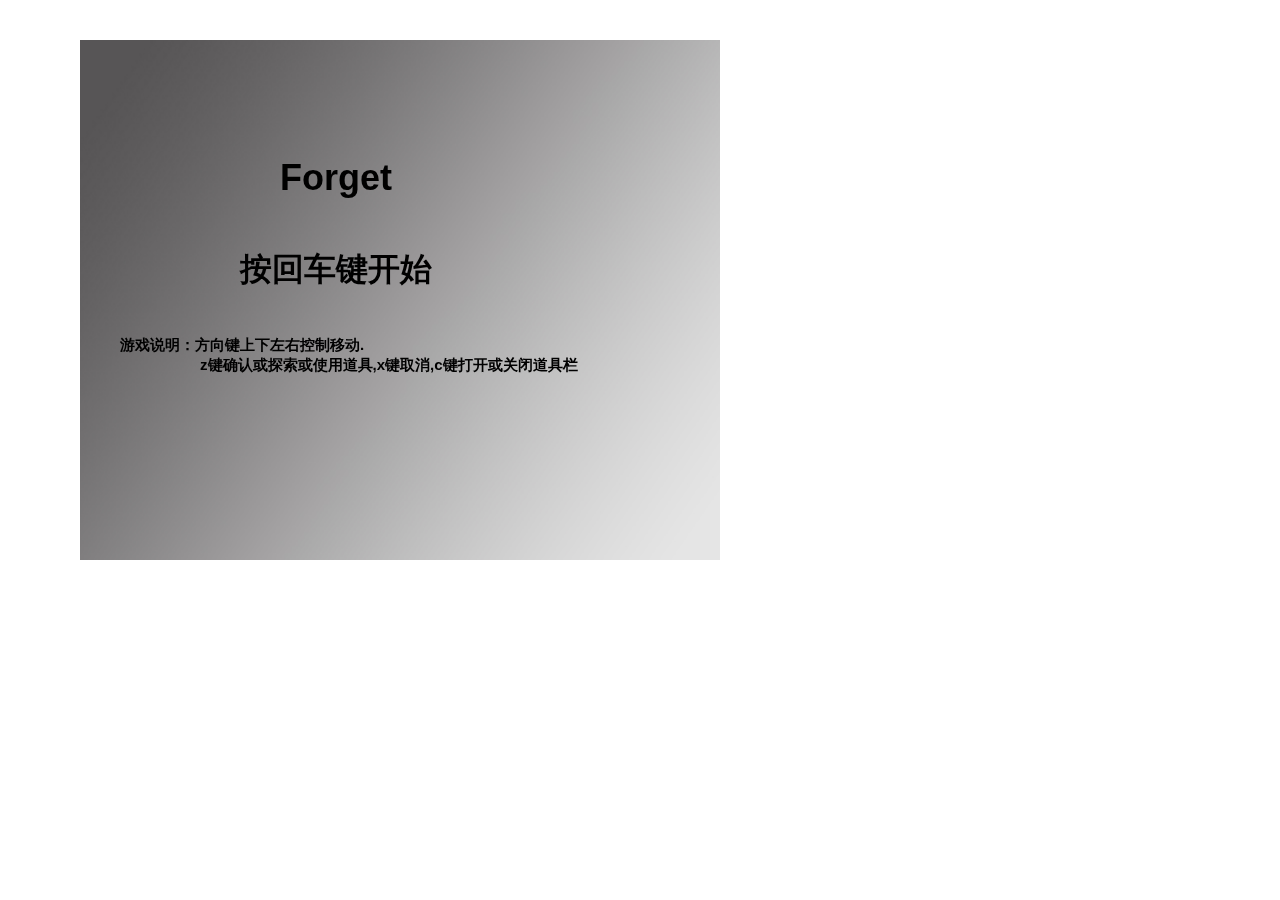
==== game/index.html @ 80d32aec "上传游戏" ====
<!DOCTYPE html>
<html>
<head>
<meta http-equiv="Content-Type" content="text/html; charset=utf-8" />
<title>无标题文档</title>
<style>

#item
{
	background-image:url(images/textbg.jpg);
	position:absolute;
	left:160px;
	top:120px;	
	width:480px;
	height:160px;
	opacity: 0;
	font-size:16px;
}

#item tr
{
	width:480px;
	height:40px;
}
#item td
{
	width:120px;
	height:40px;
	text-align:center;
}


#gameCanvas
{
	position:absolute;
	left:80px;
	top:40px;
}

#information
{
	background-image:url(images/textbg.jpg);
	position:absolute;
	left:200px;
	top:400px;	
	width:400px;
	height:80px;
	opacity: 0;
}

#information p
{
	position:absolute;
	left : 20px;
	width: 360px;
	height : 20px;
	font-size:16px;
	margin:0px;
}

.information1
{
	color:#F00
}

.information2
{
	color:#000;
}

#information p:nth-child(1)
{
	top:10px;
}
#information p:nth-child(2)
{
	top:50px;
}

#prompt
{
	background-image:url(images/textbg.jpg);
	position:absolute;
	left:320px;
	top:300px;	
	width:160px;
	height:70px;
	opacity: 0;
}
#prompt p
{
	position:absolute;
	left:20px;
	width:120px;
	height:20px;
	font-size:12px;
	text-align:center;
	margin:0px;
}

#prompt p:nth-child(1){ top:10px;
}

#prompt p:nth-child(2){ top:30px;
}

#prompt p:nth-child(3){ top:50px;
}

#Iteminformation
{
	background-image:url(images/textbg.jpg);
	position:absolute;
	left:200px;
	top:400px;	
	width:400px;
	height:80px;
	opacity: 0;
	font-size:16px;
}
#Iteminformation p
{
	position:absolute;
	top:10px;
	left : 20px;
	width: 360px;
	height : 20px;
	font-size:16px;
	margin: 0px;
}


</style>
</head>
<div id="wrap">
<canvas id="gameCanvas">
</canvas>
<div id = 'item'>
	<table id = 'itemtable'>
		<tr>
        	<td></td><td></td><td></td><td></td>
        </tr>
        <tr>
        	<td></td><td></td><td></td><td></td>
        </tr>
        <tr>
        	<td></td><td></td><td></td><td></td>
        </tr>
         <tr>
        	<td></td><td></td><td></td><td></td>
        </tr>
    </table>  
</div>
<div id = 'prompt'> </div>
<div id = 'information'></div>
<div id = 'Iteminformation'></div>
</div>
<body>
</body>
<script type='text/javascript' src="HTMLGame.js"></script>
<script type='text/javascript' src='jquery-2.1.1.min.js'></script>
<script type='text/javascript' src="game.js"></script>
<script type='text/javascript' src="map.js"></script>
<script type='text/javascript' src="event.js"></script>
<script type='text/javascript' src="ItemList.js"></script>
<script>
</script>
</html>
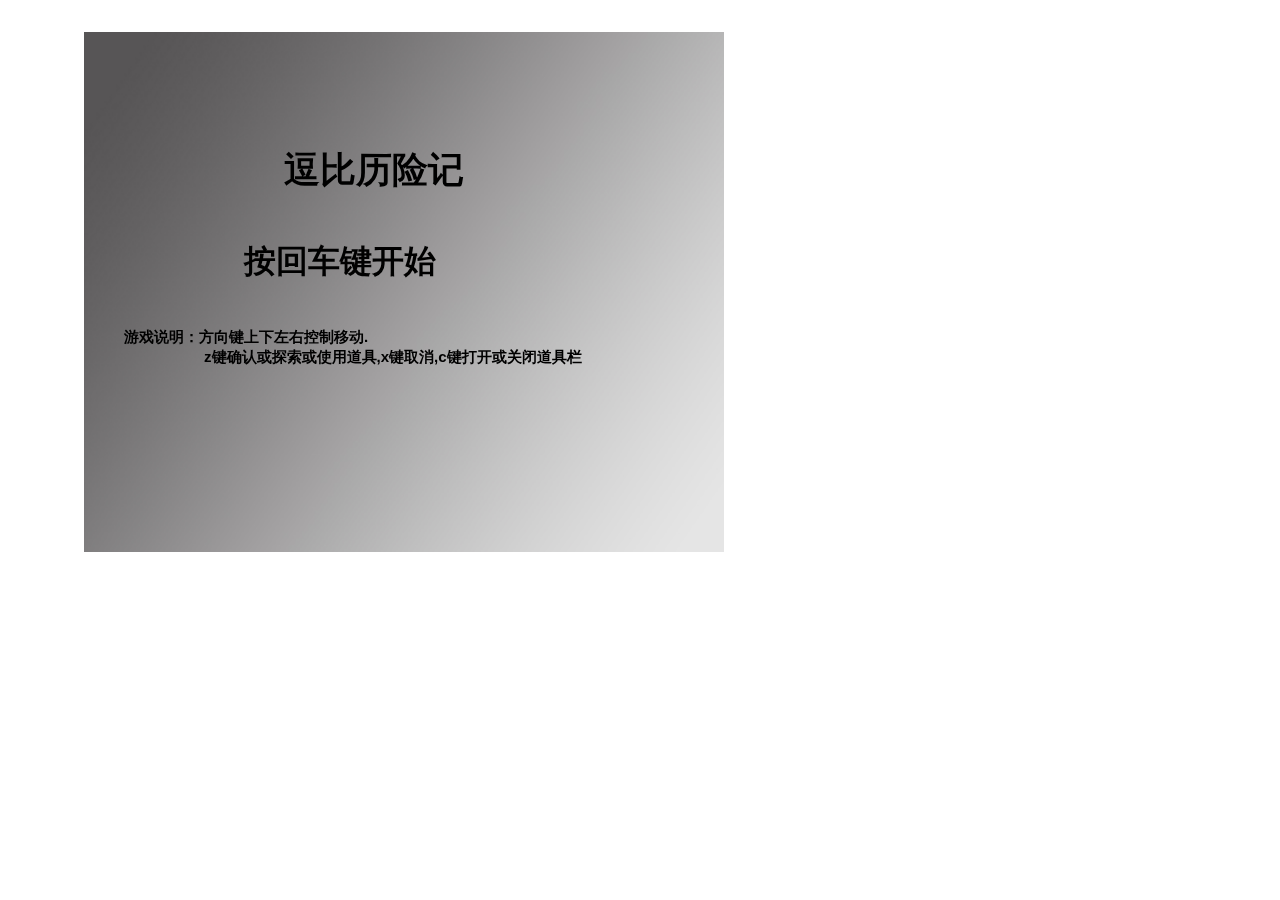
==== commit 4e70ad17: "人物添加" ====
--- a/game/index.html
+++ b/game/index.html
@@ -7,7 +7,7 @@
 
 #item
 {
-	background-image:url(images/textbg.jpg);
+	background-image:url(images/bdtext.png);
 	position:absolute;
 	left:160px;
 	top:120px;	
@@ -33,13 +33,22 @@
 #gameCanvas
 {
 	position:absolute;
+	left:84px;
+	top:32px;
+}
+
+#backgroundCanvas
+{
+	position:absolute;
 	left:80px;
 	top:40px;
+	width:640px;
+	height:520px;
 }
 
 #information
 {
-	background-image:url(images/textbg.jpg);
+	background-image:url(images/bdtext.png);
 	position:absolute;
 	left:200px;
 	top:400px;	
@@ -79,7 +88,7 @@
 
 #prompt
 {
-	background-image:url(images/textbg.jpg);
+	background-image:url(images/bdtext.png);
 	position:absolute;
 	left:320px;
 	top:300px;	
@@ -109,7 +118,7 @@
 
 #Iteminformation
 {
-	background-image:url(images/textbg.jpg);
+	background-image:url(images/bdtext.png);
 	position:absolute;
 	left:200px;
 	top:400px;	
@@ -133,8 +142,8 @@
 </style>
 </head>
 <div id="wrap">
-<canvas id="gameCanvas">
-</canvas>
+<canvas id="backgroundCanvas" height="520" width="640"></canvas>
+<canvas id="gameCanvas"></canvas>
 <div id = 'item'>
 	<table id = 'itemtable'>
 		<tr>
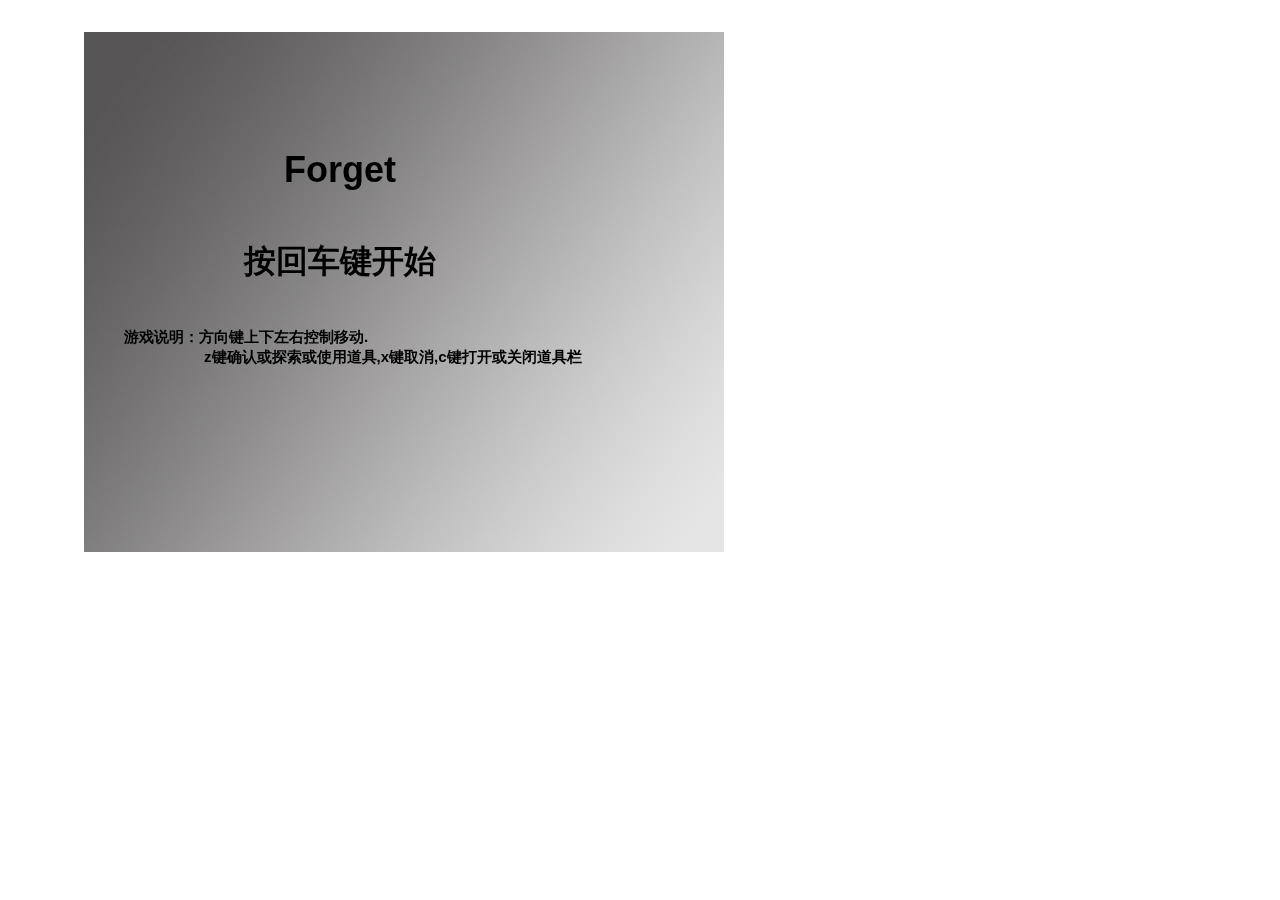
==== commit 2c3a78eb: "BGM" ====
--- a/game/index.html
+++ b/game/index.html
@@ -144,6 +144,7 @@
 <div id="wrap">
 <canvas id="backgroundCanvas" height="520" width="640"></canvas>
 <canvas id="gameCanvas"></canvas>
+<audio src="image/bgm.mp3" loop="loop" autoplay = "autoplay"></audio>
 <div id = 'item'>
 	<table id = 'itemtable'>
 		<tr>
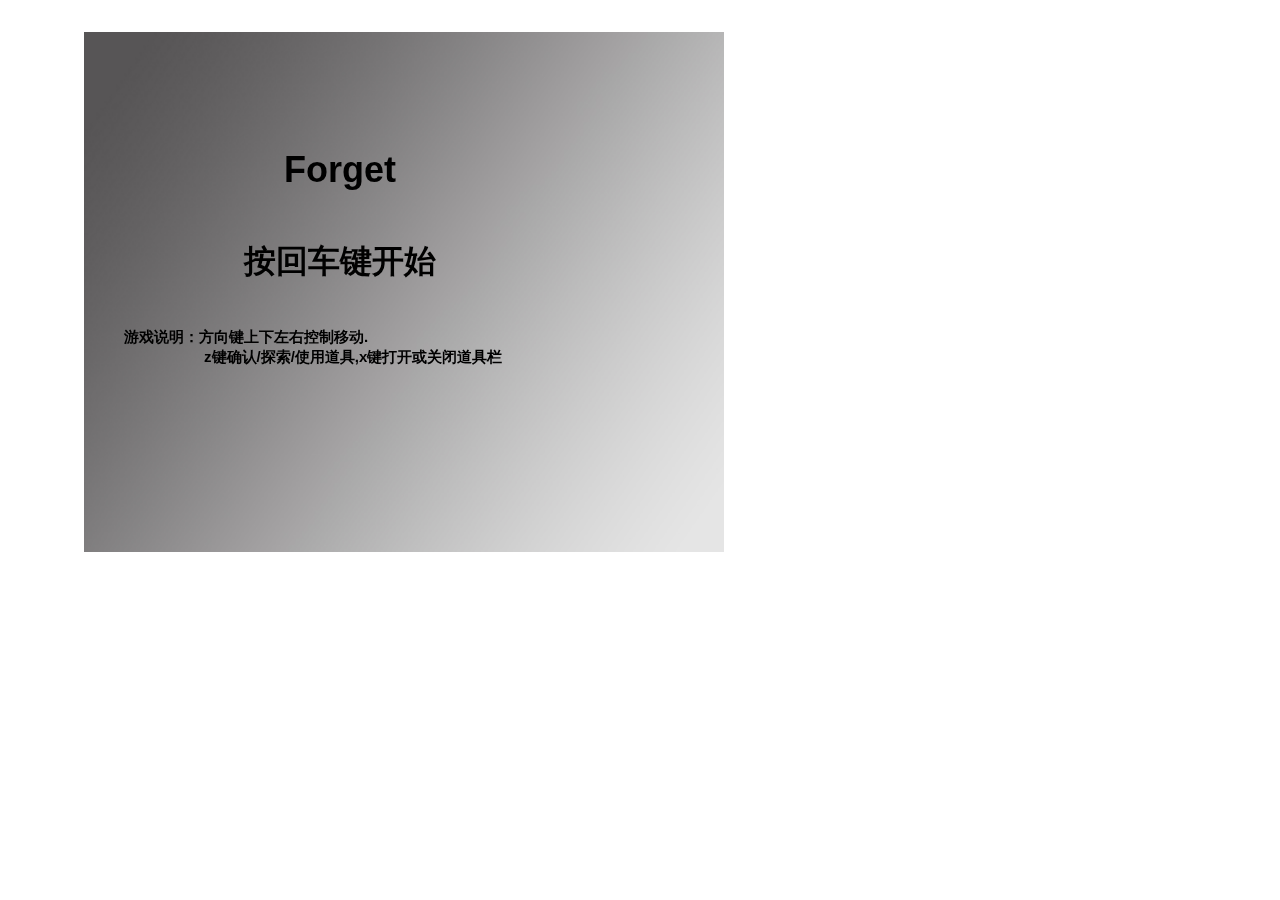
==== commit a64feae6: "修复BGM无法正常播放的BUG" ====
--- a/game/index.html
+++ b/game/index.html
@@ -144,7 +144,7 @@
 <div id="wrap">
 <canvas id="backgroundCanvas" height="520" width="640"></canvas>
 <canvas id="gameCanvas"></canvas>
-<audio src="image/bgm.mp3" loop="loop" autoplay = "autoplay"></audio>
+<audio src="images/bgm.mp3" loop="loop" autoplay = "autoplay"></audio>
 <div id = 'item'>
 	<table id = 'itemtable'>
 		<tr>
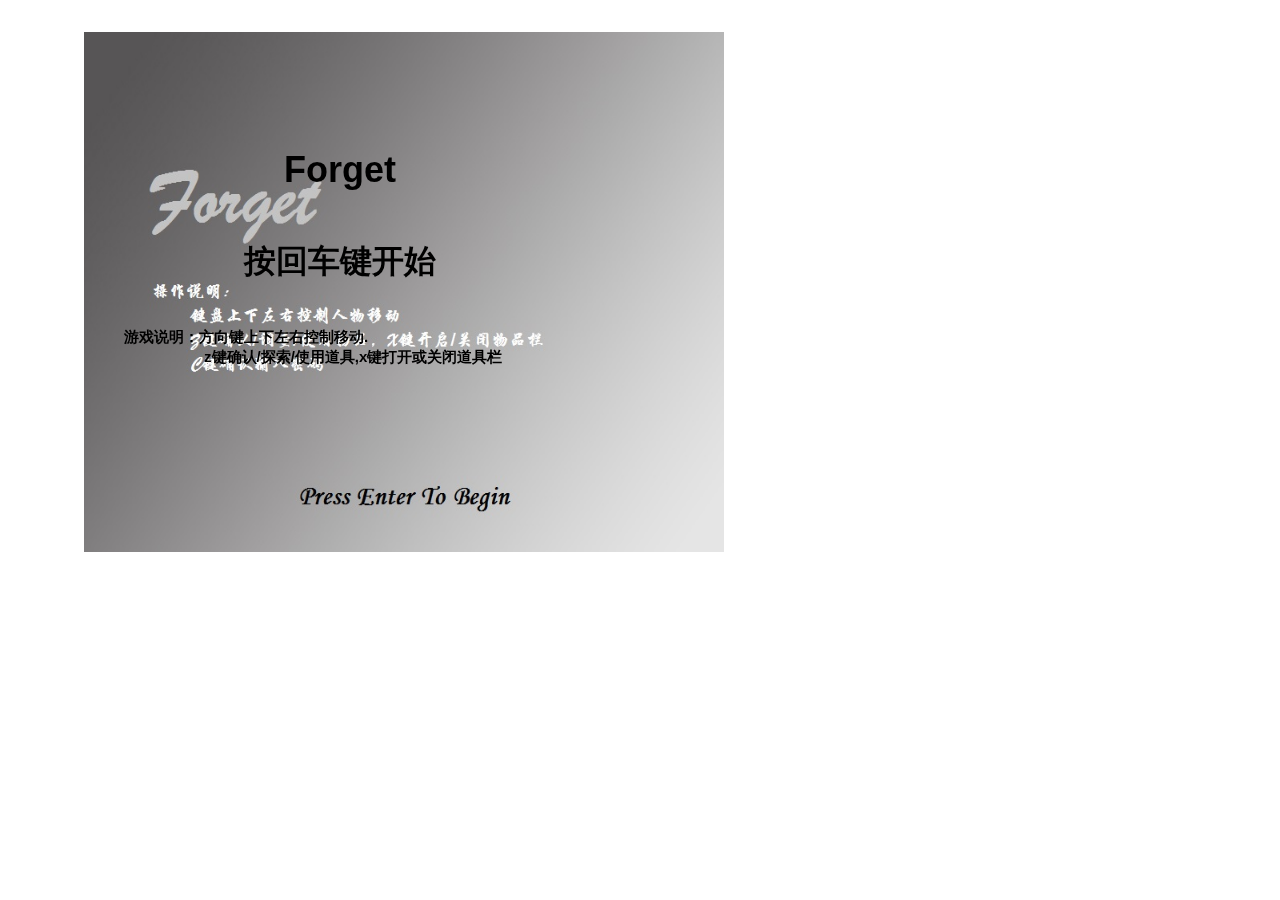
==== commit 4592620e: "DEBUG 2" ====
--- a/game/index.html
+++ b/game/index.html
@@ -9,22 +9,22 @@
 {
 	background-image:url(images/bdtext.png);
 	position:absolute;
-	left:160px;
-	top:120px;	
-	width:480px;
+	left:170px;
+	top:130px;	
+	width:460px;
 	height:160px;
 	opacity: 0;
-	font-size:16px;
+	font-size:14px;
 }
 
 #item tr
 {
-	width:480px;
+	width:460px;
 	height:40px;
 }
 #item td
 {
-	width:120px;
+	width:115px;
 	height:40px;
 	text-align:center;
 }
@@ -138,13 +138,28 @@
 	margin: 0px;
 }
 
+#inputPassword 
+{		
+		position:absolute;
+		left:280px;
+		top:300px;	
+		width: 200px;
+		height: 26px;
+		margin: auto;
+		opacity: 0;
+		background-color: rgb(83,150,203);
+}
+#password {
+margin-left: 25px;
+}
+
 
 </style>
 </head>
 <div id="wrap">
 <canvas id="backgroundCanvas" height="520" width="640"></canvas>
 <canvas id="gameCanvas"></canvas>
-<audio src="images/bgm.mp3" loop="loop" autoplay = "autoplay"></audio>
+<audio src="images/bgm.mp3" loop = "loop" autoplay="autoplay"></audio>
 <div id = 'item'>
 	<table id = 'itemtable'>
 		<tr>
@@ -164,6 +179,8 @@
 <div id = 'prompt'> </div>
 <div id = 'information'></div>
 <div id = 'Iteminformation'></div>
+<div id="inputPassword">
+<input type="text"  id="password" onkeypress="checkForm()"/></div>
 </div>
 <body>
 </body>
